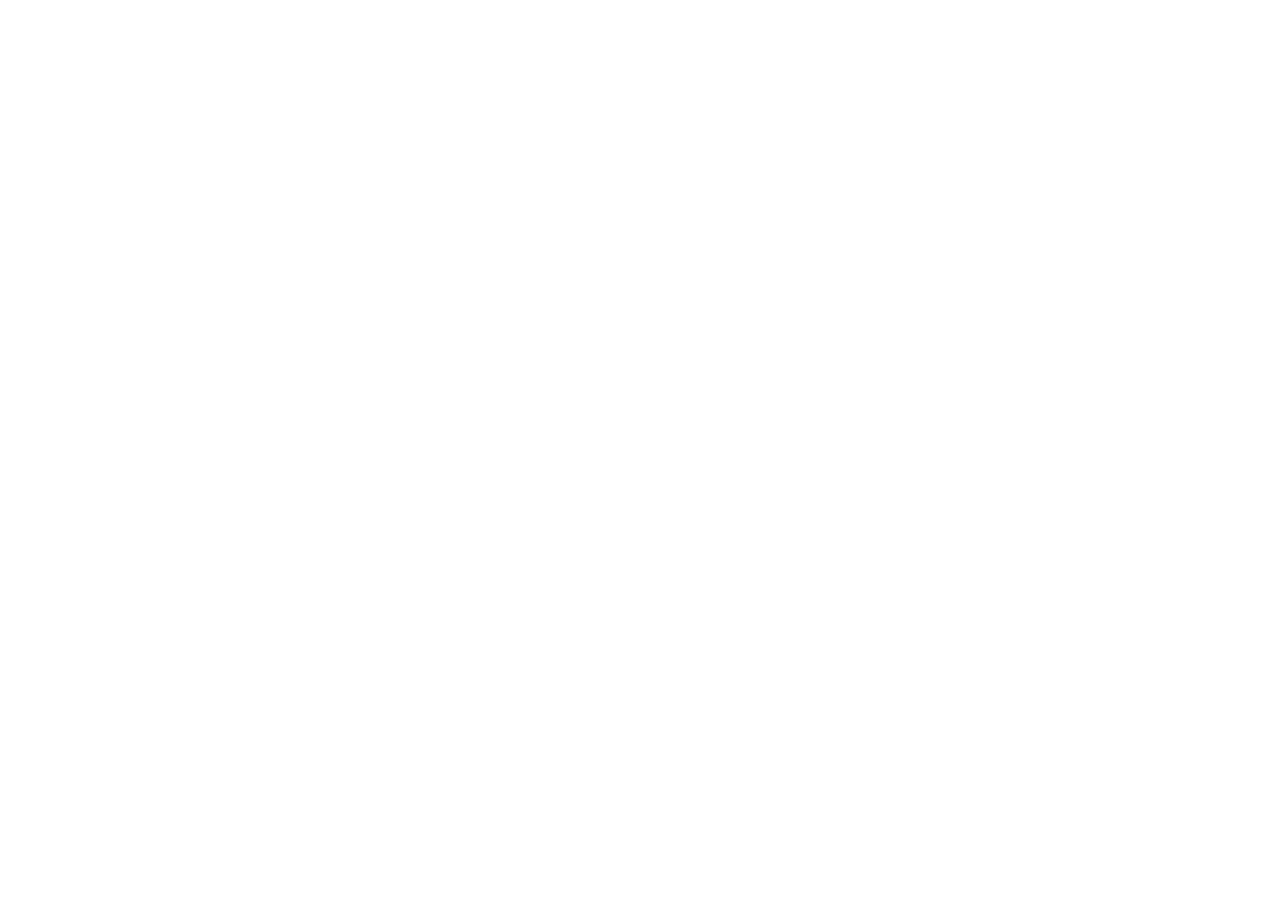
==== food-recipes/bread.html @ 45380ee9 "Add index.html and food-recipes files" ====
<!DOCTYPE html>
<html lang="en">
<head>
    <meta charset="UTF-8">
    <meta name="viewport" content="width=device-width, initial-scale=1.0">
    <title>Bread</title>
</head>
<body>
    
</body>
</html>
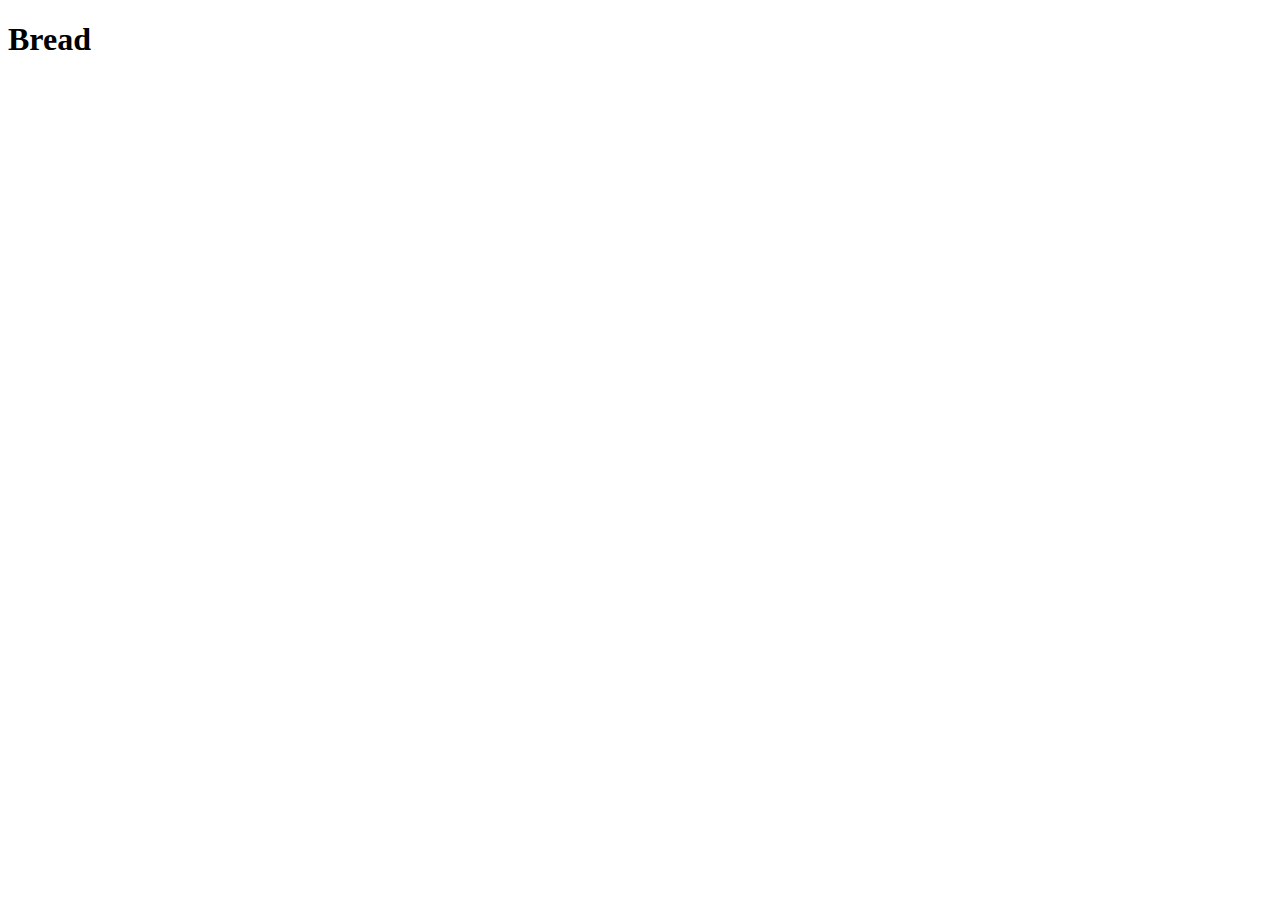
==== commit ce7028e3: "Create links to recipes from index.html" ====
--- a/food-recipes/bread.html
+++ b/food-recipes/bread.html
@@ -6,6 +6,7 @@
     <title>Bread</title>
 </head>
 <body>
+    <h1>Bread</h1>
     
 </body>
 </html>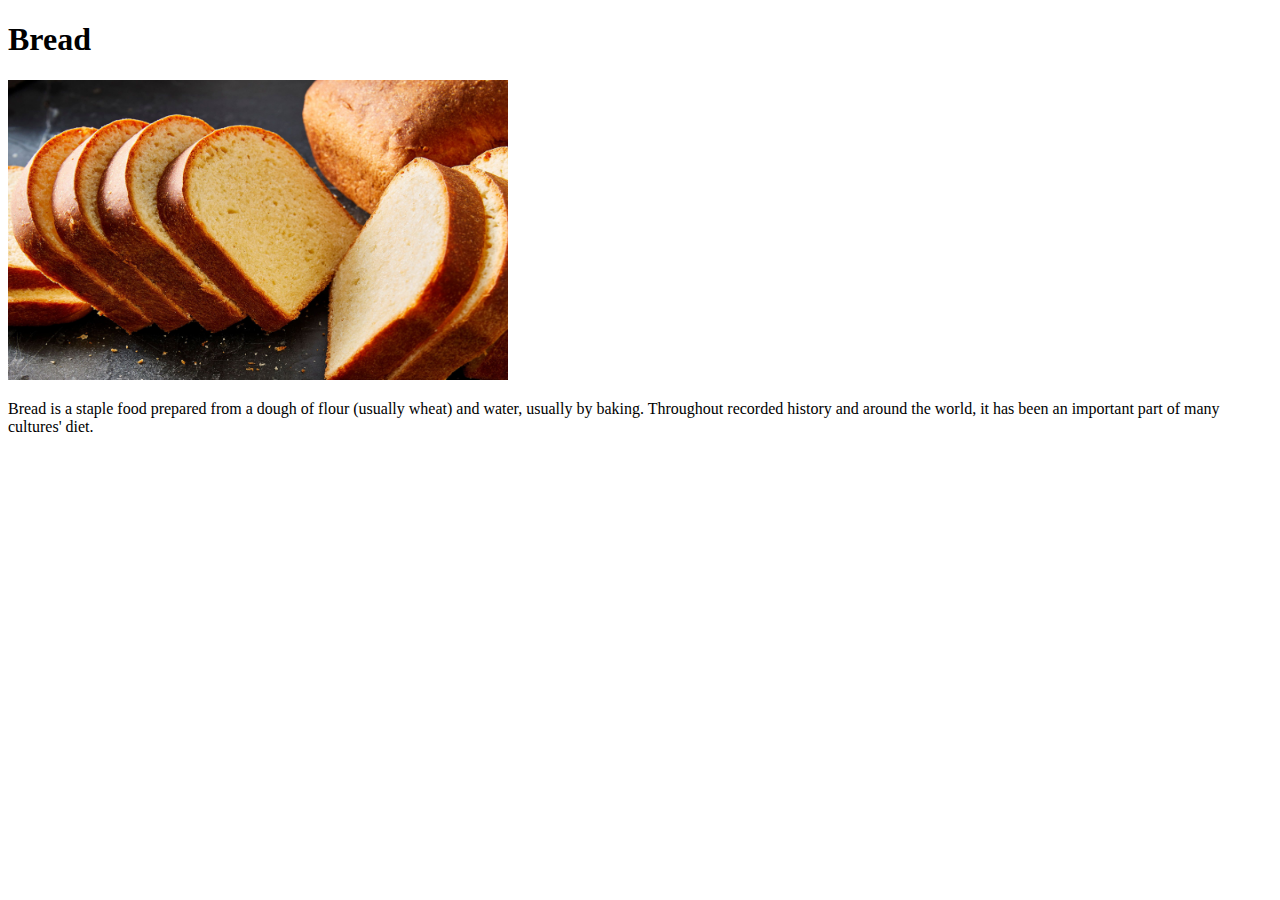
==== commit 3ecd0332: "Add description and images to food-recipes" ====
--- a/food-recipes/bread.html
+++ b/food-recipes/bread.html
@@ -7,6 +7,8 @@
 </head>
 <body>
     <h1>Bread</h1>
-    
+    <img src="../images/bread.jpg" width="500" height="300" alt="loaf of bread that has been sliced">
+    <p>Bread is a staple food prepared from a dough of flour (usually wheat) and water, usually by baking. Throughout recorded history and around the world, it has been an important part of many cultures' diet.</p>
+
 </body>
 </html>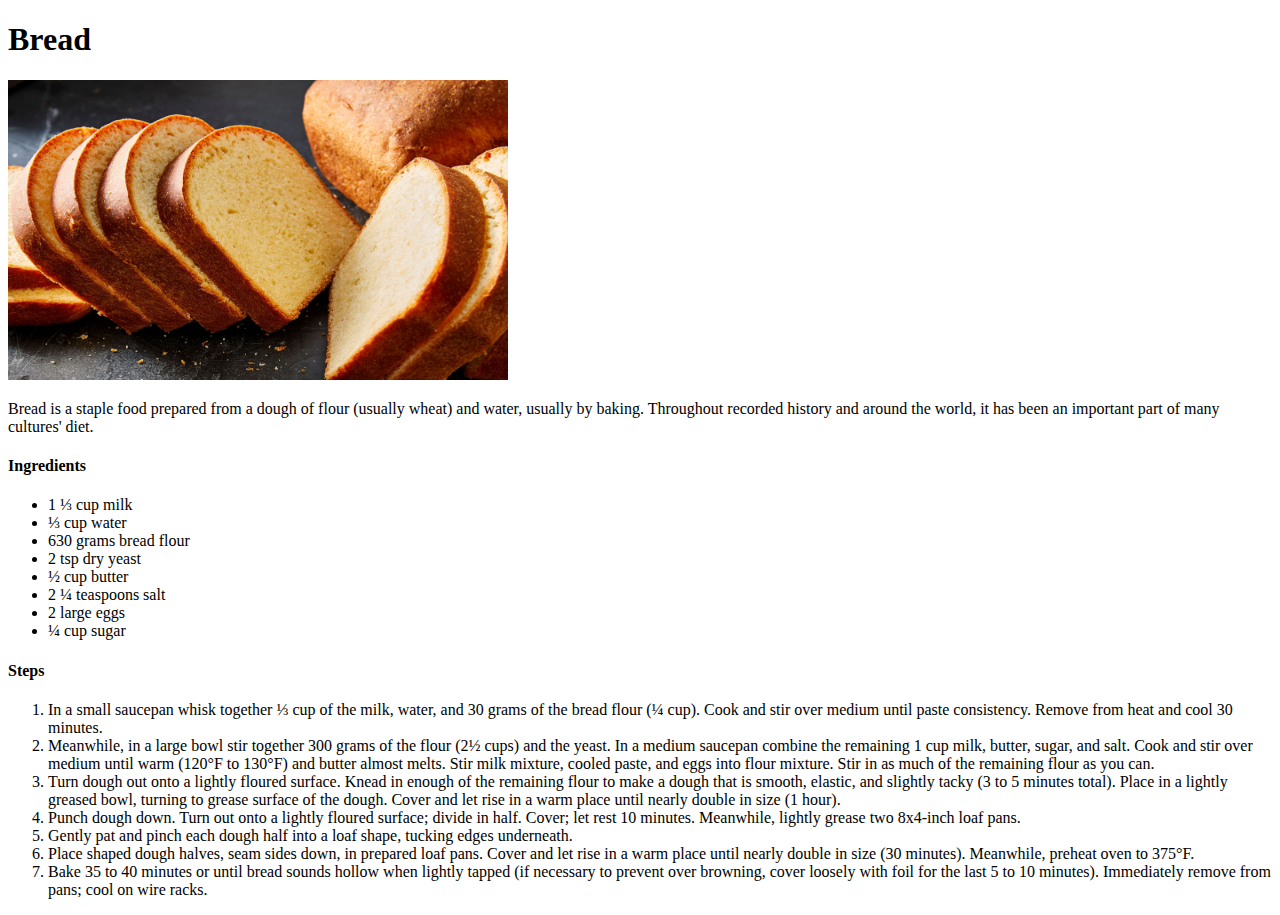
==== commit 89f07365: "Add ingredients and steps to food-recipes" ====
--- a/food-recipes/bread.html
+++ b/food-recipes/bread.html
@@ -6,9 +6,49 @@
     <title>Bread</title>
 </head>
 <body>
+    <!--ref:https://www.bhg.com/milk-bread-6746891-->
     <h1>Bread</h1>
     <img src="../images/bread.jpg" width="500" height="300" alt="loaf of bread that has been sliced">
     <p>Bread is a staple food prepared from a dough of flour (usually wheat) and water, usually by baking. Throughout recorded history and around the world, it has been an important part of many cultures' diet.</p>
+    <h4>Ingredients</h4>
+    <ul>
+        <li>1 ⅓ cup milk</li>
+        <li>⅓ cup water</li>
+        <li>630 grams bread flour</li>
+        <li>2 tsp dry yeast</li>
+        <li>½ cup butter</li>
+        <li>2 ¼ teaspoons salt</li>
+        <li>2 large eggs</li>
+        <li>¼ cup sugar</li>
+    </ul>
 
+    <h4>Steps</h4>
+    <ol>
+        <li>In a small saucepan whisk together ⅓ cup of the milk, water, 
+            and 30 grams of the bread flour (¼ cup). 
+            Cook and stir over medium until paste consistency.
+            Remove from heat and cool 30 minutes. </li>
+        <li>Meanwhile, in a large bowl stir together 300 grams of the flour (2½ cups) and the yeast.
+            In a medium saucepan combine the remaining 1 cup milk, butter, sugar, and salt.
+            Cook and stir over medium until warm (120°F to 130°F) and butter almost melts.
+            Stir milk mixture, cooled paste, and eggs into flour mixture.
+            Stir in as much of the remaining flour as you can. </li>
+        <li> Turn dough out onto a lightly floured surface.
+            Knead in enough of the remaining flour to make a dough that is smooth, elastic, and slightly tacky (3 to 5 minutes total). 
+            Place in a lightly greased bowl, turning to grease surface of the dough. 
+            Cover and let rise in a warm place until nearly double in size (1 hour).</li>
+        <li>Punch dough down. Turn out onto a lightly floured surface; divide in half.
+            Cover; let rest 10 minutes. 
+            Meanwhile, lightly grease two 8x4-inch loaf pans. </li>
+        <li>Gently pat and pinch each dough half into a loaf shape, tucking edges underneath. </li>
+        <li>Place shaped dough halves, seam sides down, in prepared loaf pans. 
+            Cover and let rise in a warm place until nearly double in size (30 minutes). 
+            Meanwhile, preheat oven to 375°F.</li>
+        <li> Bake 35 to 40 minutes or until bread sounds hollow when lightly tapped 
+            (if necessary to prevent over browning, cover loosely with foil for the 
+            last 5 to 10 minutes). 
+            Immediately remove from pans; cool on wire racks. </li>
+
+    </ol>
 </body>
 </html>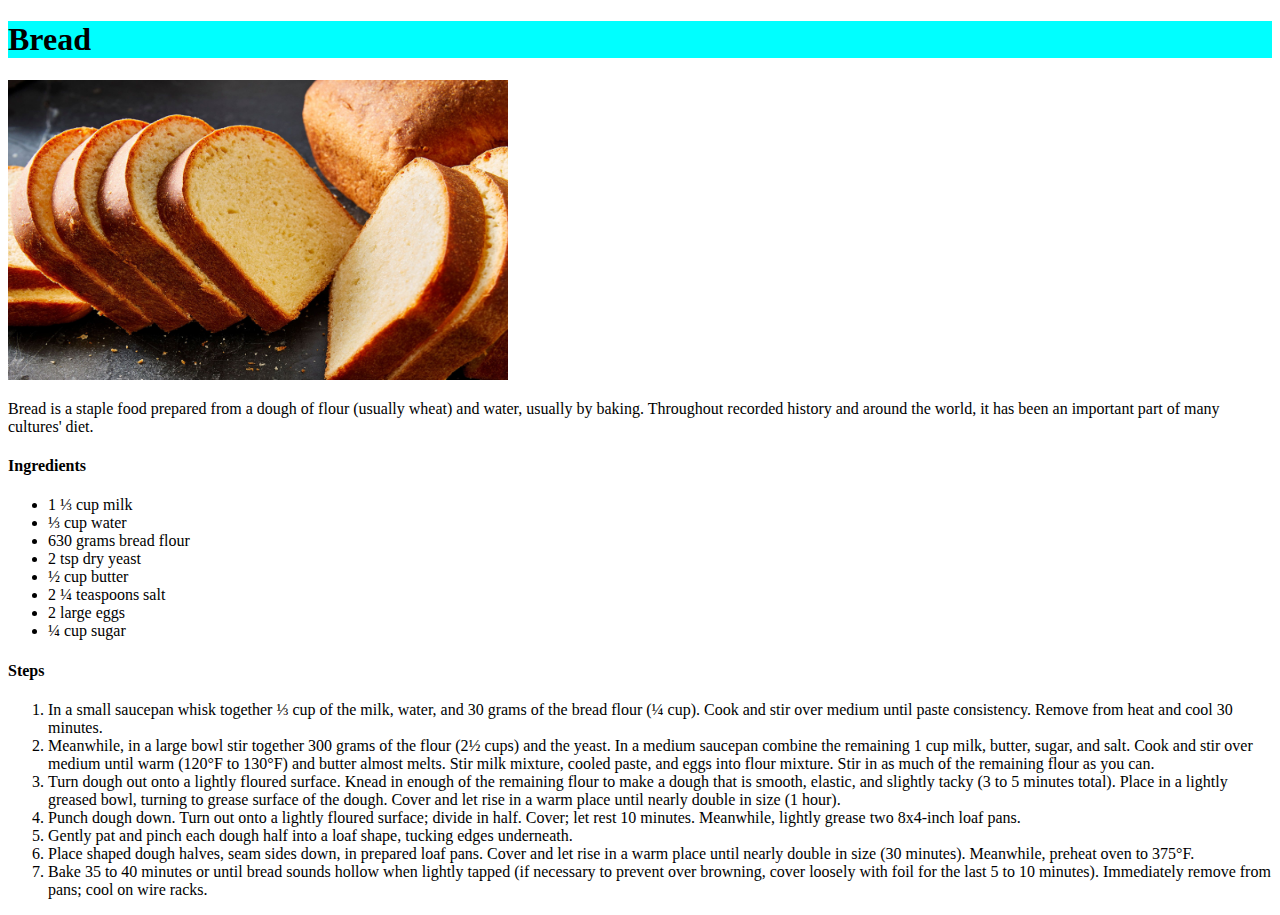
==== commit 5198db4a: "Add style.css and title background color" ====
--- a/food-recipes/bread.html
+++ b/food-recipes/bread.html
@@ -3,6 +3,7 @@
 <head>
     <meta charset="UTF-8">
     <meta name="viewport" content="width=device-width, initial-scale=1.0">
+    <link rel="stylesheet" href="../style.css">
     <title>Bread</title>
 </head>
 <body>
--- a/style.css
+++ b/style.css
@@ -0,0 +1,4 @@
+h1 {
+    background-color: aqua;
+    text-align: left;
+}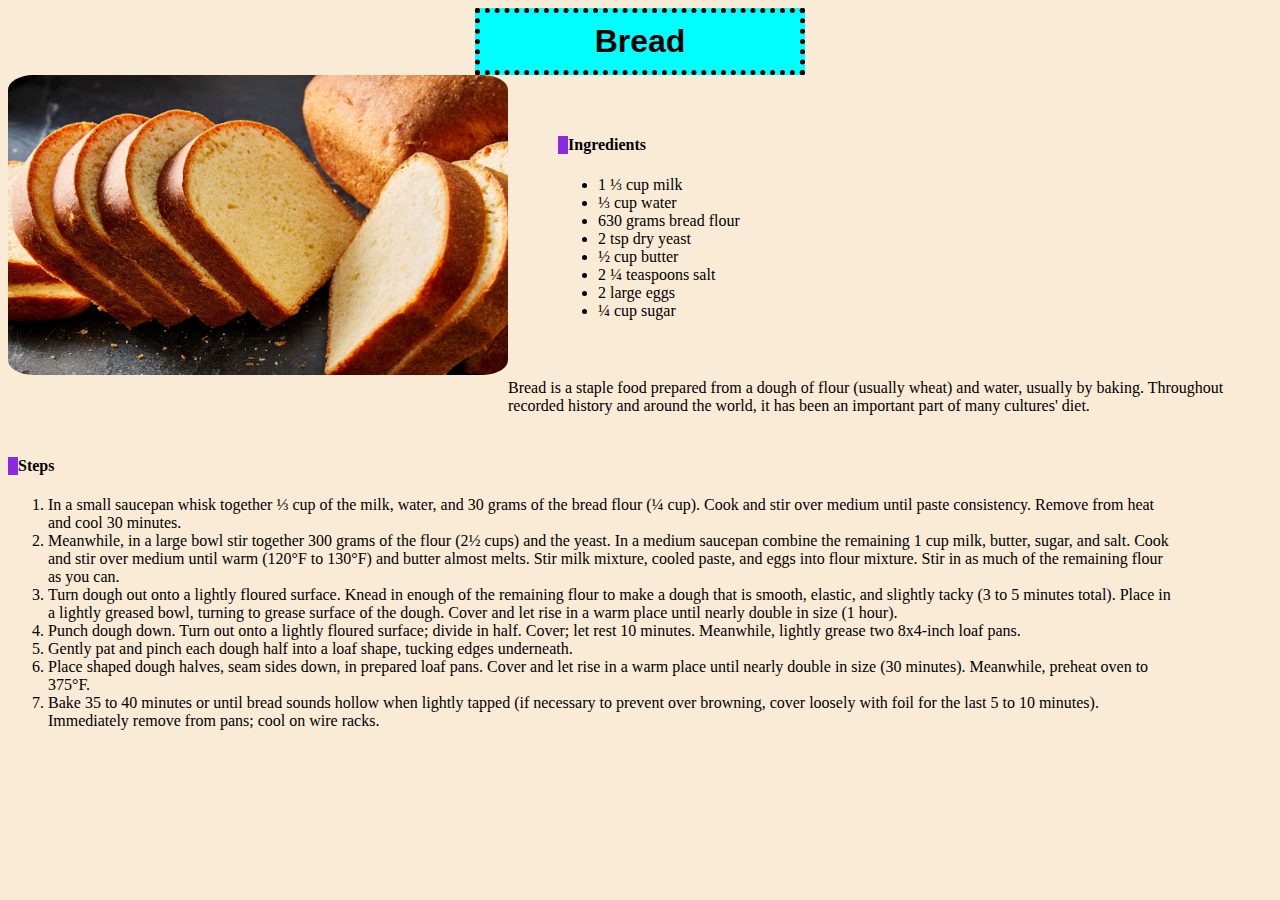
==== commit 0464c812: "Update bread and lasagna layout" ====
--- a/food-recipes/bread.html
+++ b/food-recipes/bread.html
@@ -11,19 +11,21 @@
     <h1>Bread</h1>
     <img src="../images/bread.jpg" width="500" height="300" alt="loaf of bread that has been sliced">
     <p>Bread is a staple food prepared from a dough of flour (usually wheat) and water, usually by baking. Throughout recorded history and around the world, it has been an important part of many cultures' diet.</p>
-    <h4>Ingredients</h4>
-    <ul>
-        <li>1 ⅓ cup milk</li>
-        <li>⅓ cup water</li>
-        <li>630 grams bread flour</li>
-        <li>2 tsp dry yeast</li>
-        <li>½ cup butter</li>
-        <li>2 ¼ teaspoons salt</li>
-        <li>2 large eggs</li>
-        <li>¼ cup sugar</li>
-    </ul>
-
-    <h4>Steps</h4>
+    <div class="ingre">
+        <h4>Ingredients</h4>
+        <ul>
+            <li>1 ⅓ cup milk</li>
+            <li>⅓ cup water</li>
+            <li>630 grams bread flour</li>
+            <li>2 tsp dry yeast</li>
+            <li>½ cup butter</li>
+            <li>2 ¼ teaspoons salt</li>
+            <li>2 large eggs</li>
+            <li>¼ cup sugar</li>
+        </ul>
+    </div>
+    <div class="steps">
+        <h4>Steps</h4>
     <ol>
         <li>In a small saucepan whisk together ⅓ cup of the milk, water, 
             and 30 grams of the bread flour (¼ cup). 
@@ -51,5 +53,7 @@
             Immediately remove from pans; cool on wire racks. </li>
 
     </ol>
+    </div>
+    
 </body>
 </html>--- a/style.css
+++ b/style.css
@@ -1,4 +1,53 @@
 h1 {
     background-color: aqua;
-    text-align: left;
+    text-align: center;
+    font-family: 'Segoe UI', Tahoma, "Geneva", Verdana, sans-serif;
+    width: 300px;
+    margin: auto;
+    padding: 10px;
+    border: 5px black dotted;
+}
+p  {
+    margin:auto;
+    display: block;
+    margin-left: 500px;
+
+}
+
+.food-list{
+    background-color: aquamarine;
+    margin: auto 510px;
+}
+.items{
+    margin:auto 100px;
+    border: 1px dotted black;
+    text-align: center;
+}
+
+
+.ingre{
+    display: block;
+    margin-left: 550px;
+    margin-top: -300px;
+}
+.steps{
+     display: block;
+     padding: 100px;
+     margin-left: -100px;
+}
+
+h4 {
+    background-color:blueviolet;
+    padding-left: 10px;
+    margin-right: 1500px;
+
+}
+
+body {
+    background-color: antiquewhite;
+}
+
+img {
+    border-radius: 5%;
+    display: inline;
 }